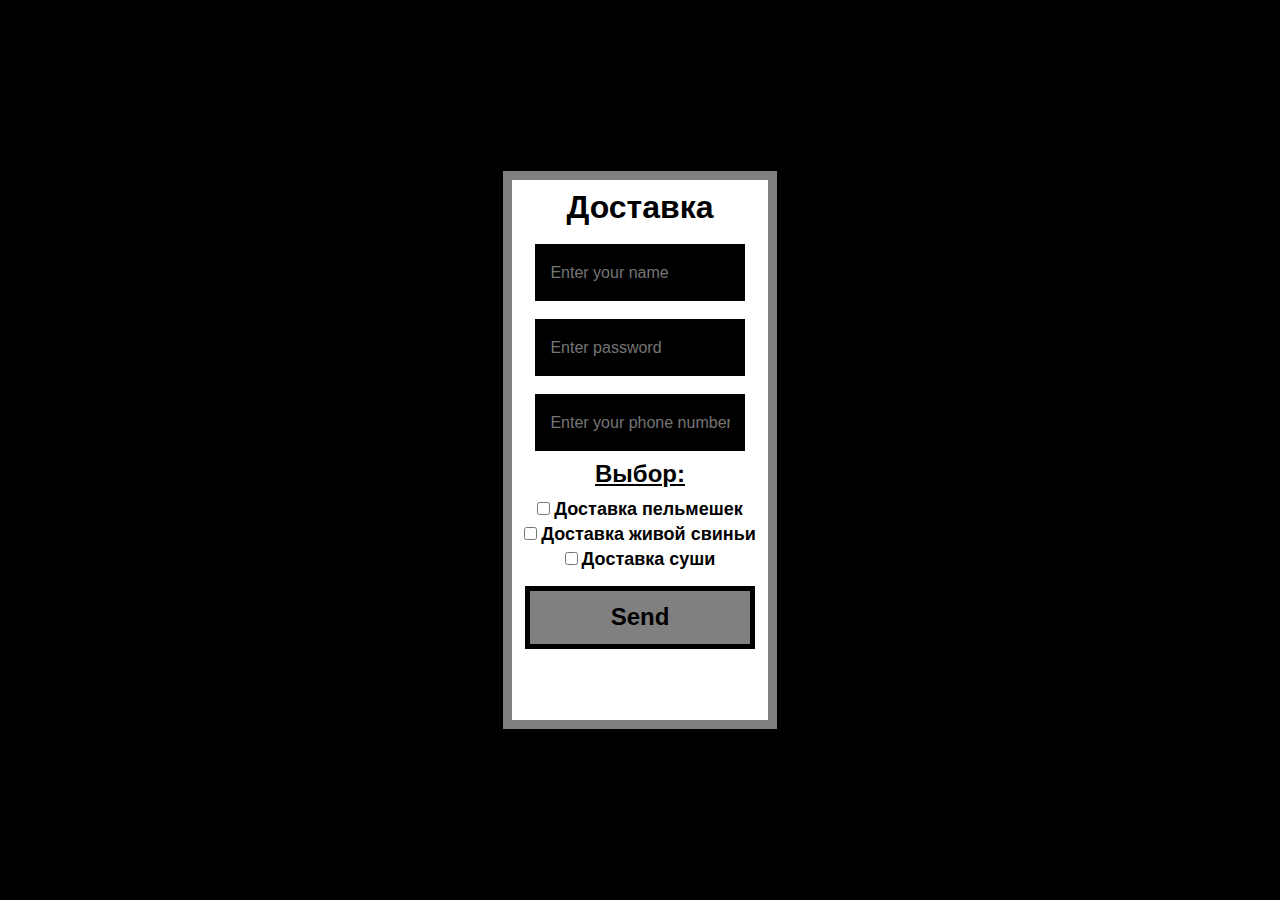
==== forth/index.html @ dda906cd "No_animation_Forth" ====
<!DOCTYPE html>
<html lang="en">
<head>
    <meta charset="UTF-8">
    <meta name="viewport" content="width=device-width, initial-scale=1.0">
    <title>Document</title>
    <link rel="stylesheet" href="main.css">
</head>
<body>
        <div id="main">
            <h1 id="title_1">Доставка</h1>
            <form action="PHP" method="post">
                <input  type="text" id="username" placeholder="Enter your name" class="inp"><br>
                <input type="password" id="password" placeholder="Enter password" class="inp"><br>
                <input type="text" id="phone" placeholder="Enter your phone number" class="inp"><br>
           </form>
            <div id="choos">
                <h2 id="title_2">Выбор:</h2>
                <form action="PHP" method="post" id="checkbox">
                    <input class="checkbox" id="check1" type="checkbox">
                    <label for="check1"><b>Доставка пельмешек</b></label><br>
                    <input class="checkbox" id="check2" type="checkbox">
                    <label for="check2"><b>Доставка живой свиньи</b></label><br>
                    <input class="checkbox" id="check3" type="checkbox">
                    <label for="check3"><b>Доставка суши</b></label><br>
                    <button id="button" type="submit" ><b>Send</b></button>
                </form>
            </div>
        </div>
</body>
</html>
---- forth/main.css ----
* {
    margin: 0;
    padding: 0;
    cursor:  default;
}

body  {
    background:black;
}

#main {
    background: white;
    border: 1vh solid gray;
    width: 20%;
    height: 60vh;
    margin: 19vh auto;
    text-align: center;
}

#title_1 {
    margin-top: 1vh;
    font-family: Arial;
}

.inp {
    background: black;
    color: gray;
    height: 3vh;
    width: 70%;
    font-size: medium;
    border: 0;
    padding: 10px;
    border: 5px solid black;
    cursor: text;
}

.inp:not(:last-of-type) {
    margin-bottom: 2vh;
}

.inp:first-of-type{
    margin-top: 2vh;
}

.inp:last-of-type{
    margin-bottom: 1vh;
}

.inp:focus{
    border: 5px solid black;
    background-color: gray;
    color:white;
}

#title_2 {
    text-decoration: underline;
    font-weight: 900;
    margin-bottom: 1vh;
    font-family: Arial;
}

label {
    font-weight: 900;
    font-size: large;
    font-family: Arial;
}

#checkbox {
    line-height: 25px;
}

button {
    cursor: pointer;
    width: 90%;
    height: 7vh;
    padding: 10px;
    margin-top: 1.5vh;
    color: black;
    background: gray;
    font-size: x-large;
    text-align: center;
    line-height: 0vh;
    border: 5px solid black;
}

button:hover {
    background: black;
    border: 5px solid gray;
    color: white;
}

.checkbox {
    cursor: pointer;
}
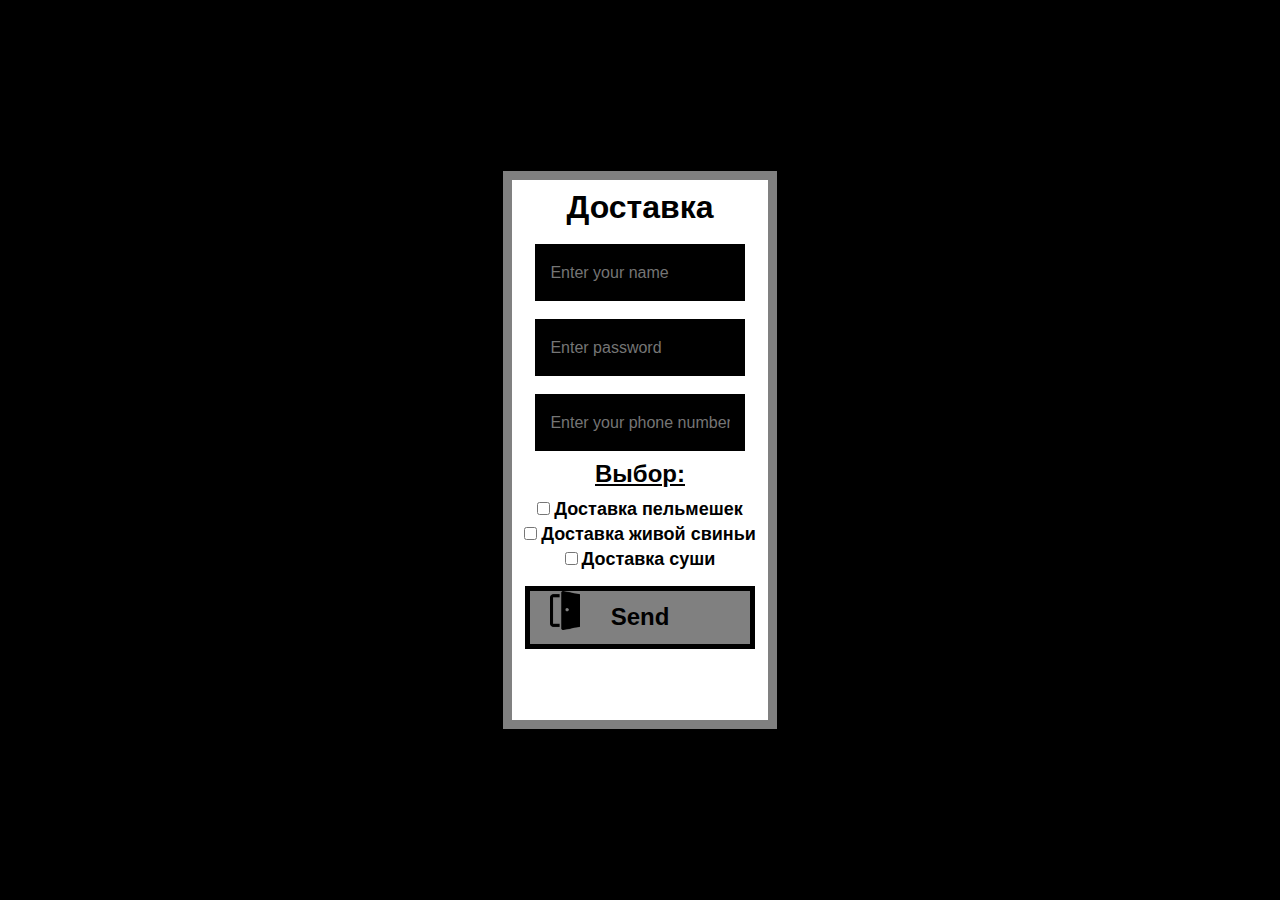
==== commit d4c07fdd: "Forth_animation" ====
--- a/forth/index.html
+++ b/forth/index.html
@@ -23,7 +23,7 @@
                     <label for="check2"><b>Доставка живой свиньи</b></label><br>
                     <input class="checkbox" id="check3" type="checkbox">
                     <label for="check3"><b>Доставка суши</b></label><br>
-                    <button id="button" type="submit" ><b>Send</b></button>
+                    <button id="button" type="submit" ><div class="door"></div><b>Send</b></button>
                 </form>
             </div>
         </div>
--- a/forth/main.css
+++ b/forth/main.css
@@ -15,6 +15,7 @@
     height: 60vh;
     margin: 19vh auto;
     text-align: center;
+    position: relative;
 }
 
 #title_1 {
@@ -32,6 +33,7 @@
     padding: 10px;
     border: 5px solid black;
     cursor: text;
+    transition: background 1s , color 1s , border 1s ;
 }
 
 .inp:not(:last-of-type) {
@@ -50,6 +52,7 @@
     border: 5px solid black;
     background-color: gray;
     color:white;
+    transition: all 1s;
 }
 
 #title_2 {
@@ -80,7 +83,9 @@
     font-size: x-large;
     text-align: center;
     line-height: 0vh;
+    position: relative;
     border: 5px solid black;
+    transition: color 1s , border 2s , background 2s;
 }
 
 button:hover {
@@ -89,7 +94,26 @@
     color: white;
 }
 
+button b {
+    cursor: pointer;
+}
+
 .checkbox {
     cursor: pointer;
 }
 
+button::before {
+    content: '';
+    position: absolute;
+    height:39px;
+    width: 30px;
+    top: 0;
+    background: url(img/door.png);
+    background-size: cover;
+    left: 20px;
+    transition: all 1s ease-in-out;
+}
+
+button:hover::before {
+    left: 220px;
+}